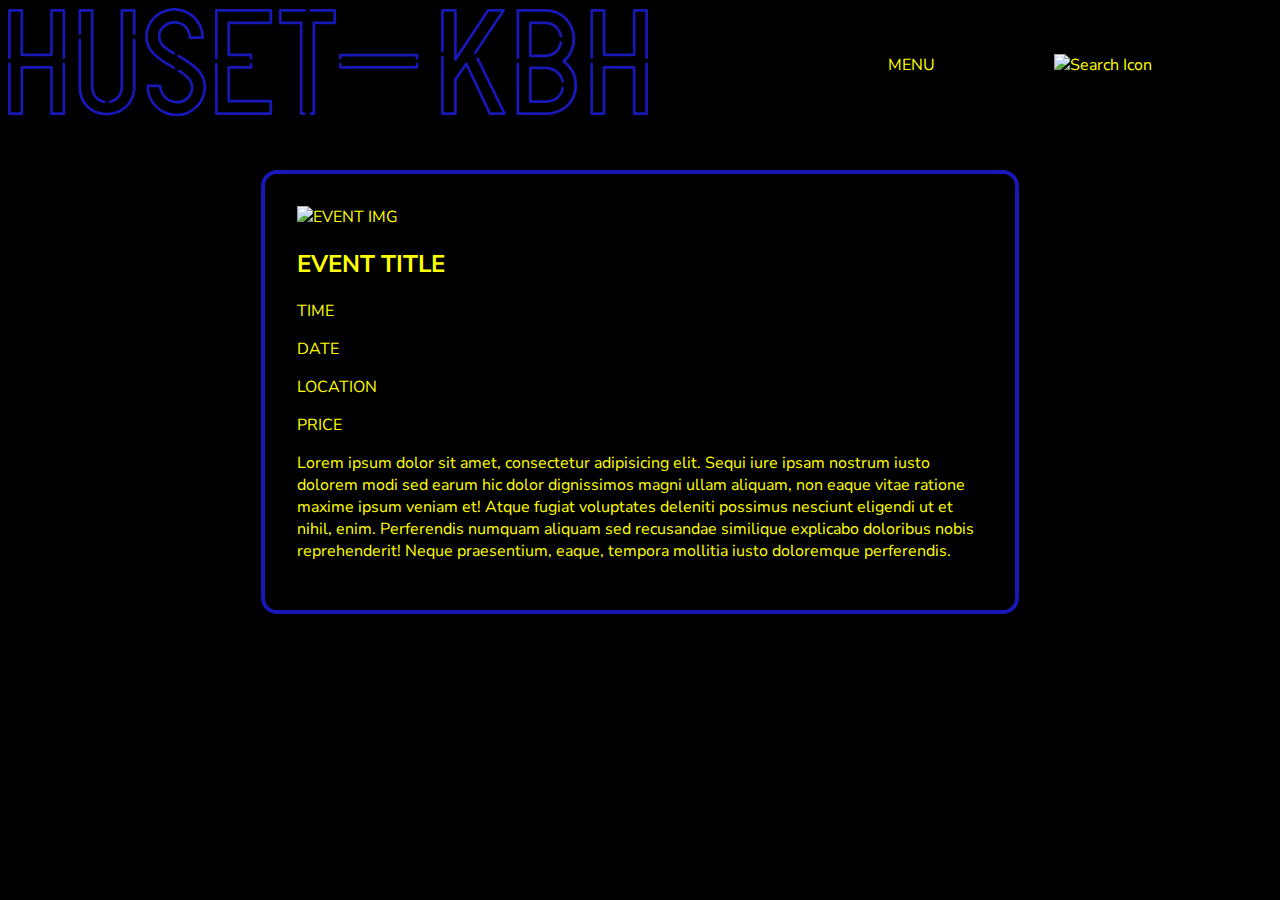
==== event.html @ 1a2fd31d "First iteration" ====
<!DOCTYPE html>
<html lang="">
<head>
    <meta charset="utf-8">
    <meta name="viewport" content="width=device-width, initial-scale=1.0">
    <title></title>
    <link rel="stylesheet" href="style.css">
</head>

<body>
        <header>
            <div class="logo">
                <svg
                    id="Layer_1"
                    data-name="Layer 1"
                    xmlns="http://www.w3.org/2000/svg"
                    xmlns:xlink="http://www.w3.org/1999/xlink"
                    viewBox="0 0 563.36 95.42"
                >
                    <defs>
                        <style>
                            .cls-2 {
                                clip-path: url(#clip-path);
                            }
                        </style>
                        <clipPath
                            id="clip-path"
                            transform="translate(-15.96 -359.84)"
                        >
                            <rect
                                class="cls-1"
                                x="15.96"
                                y="359.84"
                                width="563.36"
                                height="95.42"
                            />
                        </clipPath>
                    </defs>
                    <title>logo</title>
                    <g class="cls-2">
                        <path
                            class="cls-3"
                            d="M409.8,406.42a1.41,1.41,0,0,1-.35-.05,1.21,1.21,0,0,1-.86-1.16V363.12h-9v34.7a1.21,1.21,0,0,1-2.42,0V361.91a1.21,1.21,0,0,1,1.21-1.21H409.8a1.21,1.21,0,0,1,1.21,1.21v39.3l26.59-40a1.21,1.21,0,0,1,1-.54h13.62a1.21,1.21,0,0,1,1,1.88l-25.15,37.6a1.21,1.21,0,0,1-2-1.35L450,363.12h-10.7l-28.45,42.76a1.2,1.2,0,0,1-1,.54"
                            transform="translate(-15.96 -359.84)"
                        />
                        <path
                            class="cls-3"
                            d="M453,454.07H440.22a1.21,1.21,0,0,1-1.09-.7l-19.89-42L411,423.29v29.57a1.21,1.21,0,0,1-1.21,1.21H398.33a1.21,1.21,0,0,1-1.21-1.21V403.31a1.21,1.21,0,0,1,2.42,0v48.33h9V422.91a1.23,1.23,0,0,1,.22-.69l9.64-13.91a1.22,1.22,0,0,1,1.09-.52,1.24,1.24,0,0,1,1,.69L441,451.64H451.1L428.33,405a1.21,1.21,0,1,1,2.18-1.06l23.61,48.35a1.21,1.21,0,0,1-1.08,1.75"
                            transform="translate(-15.96 -359.84)"
                        />
                        <path
                            class="cls-3"
                            d="M488.88,454.08H464.74a1.21,1.21,0,0,1-1.21-1.21V409.11a1.21,1.21,0,1,1,2.42,0v42.55h22.93c7.08,0,13.51-2.24,18.09-6.29,4.91-4.34,7.5-10.49,7.5-17.78a24.31,24.31,0,0,0-10.15-19.84,1.22,1.22,0,0,1-.08-1.92,24.25,24.25,0,0,0,8.61-18.65c0-13.73-10.3-24.07-24-24.07H466v40.52a1.21,1.21,0,1,1-2.42,0V361.9a1.21,1.21,0,0,1,1.21-1.21h24.14a26.15,26.15,0,0,1,19,7.77,27.13,27.13,0,0,1-.91,38.22,26.79,26.79,0,0,1,10,20.91c0,8-2.87,14.78-8.31,19.59-5,4.45-12,6.9-19.7,6.9"
                            transform="translate(-15.96 -359.84)"
                        />
                        <path
                            class="cls-3"
                            d="M488.48,403.11H475.79a1.21,1.21,0,0,1-1.21-1.21v-29a1.21,1.21,0,0,1,1.21-1.21h12.69c8,0,13.94,4.86,15.44,12.69a1.21,1.21,0,1,1-2.38.45c-1.27-6.61-6.27-10.72-13.06-10.72H477v26.63h11.48c6.79,0,11.79-4.11,13.06-10.72a1.21,1.21,0,0,1,2.38.45c-1.5,7.83-7.42,12.69-15.44,12.69"
                            transform="translate(-15.96 -359.84)"
                        />
                        <path
                            class="cls-3"
                            d="M488.48,443.52H475.79a1.21,1.21,0,0,1-1.21-1.21V412.46a1.21,1.21,0,0,1,1.21-1.21h12.69c8.65,0,15.49,5.23,17,13a1.21,1.21,0,1,1-2.38.47c-1.3-6.61-7.18-11.05-14.64-11.05H477V441.1h11.48c8.16,0,13.22-3.82,14.64-11.05a1.21,1.21,0,1,1,2.38.46c-1.65,8.39-7.7,13-17,13"
                            transform="translate(-15.96 -359.84)"
                        />
                        <path
                            class="cls-3"
                            d="M65.13,404.82a1.22,1.22,0,0,1-1.22-1.21V363.12H55.4v38a1.21,1.21,0,0,1-1.21,1.21H28.1a1.21,1.21,0,0,1-1.21-1.21v-38H18.38v40.49a1.21,1.21,0,0,1-2.42,0v-41.7a1.21,1.21,0,0,1,1.21-1.21H28.1a1.21,1.21,0,0,1,1.21,1.21v38H53v-38a1.21,1.21,0,0,1,1.21-1.21H65.13a1.21,1.21,0,0,1,1.21,1.21v41.7a1.21,1.21,0,0,1-1.21,1.21"
                            transform="translate(-15.96 -359.84)"
                        />
                        <path
                            class="cls-3"
                            d="M65.13,454.07H54.19A1.21,1.21,0,0,1,53,452.86V413.29H29.31v39.57a1.21,1.21,0,0,1-1.21,1.21H17.17A1.21,1.21,0,0,1,16,452.86V409.1a1.21,1.21,0,1,1,2.42,0v42.54h8.51V412.08a1.21,1.21,0,0,1,1.21-1.21H54.19a1.21,1.21,0,0,1,1.21,1.21v39.56h8.51V409.1a1.22,1.22,0,0,1,2.43,0v43.76a1.22,1.22,0,0,1-1.21,1.21"
                            transform="translate(-15.96 -359.84)"
                        />
                        <path
                            class="cls-3"
                            d="M578.11,404.82a1.21,1.21,0,0,1-1.21-1.21V363.12h-8.51v38a1.22,1.22,0,0,1-1.22,1.21H540.68a1.21,1.21,0,0,1-1.21-1.21v-38H531v40.49a1.21,1.21,0,1,1-2.42,0v-41.7a1.21,1.21,0,0,1,1.21-1.21h10.93a1.21,1.21,0,0,1,1.21,1.21v38H566v-38a1.21,1.21,0,0,1,1.21-1.21h10.94a1.21,1.21,0,0,1,1.21,1.21v41.7a1.21,1.21,0,0,1-1.21,1.21"
                            transform="translate(-15.96 -359.84)"
                        />
                        <path
                            class="cls-3"
                            d="M578.11,454.07H567.17a1.22,1.22,0,0,1-1.21-1.21V413.29H541.89v39.57a1.21,1.21,0,0,1-1.21,1.21H529.75a1.21,1.21,0,0,1-1.21-1.21V409.1a1.21,1.21,0,0,1,2.42,0v42.54h8.51V412.08a1.21,1.21,0,0,1,1.21-1.21h26.49a1.22,1.22,0,0,1,1.22,1.21v39.56h8.51V409.1a1.21,1.21,0,0,1,2.42,0v43.76a1.21,1.21,0,0,1-1.21,1.21"
                            transform="translate(-15.96 -359.84)"
                        />
                        <path
                            class="cls-3"
                            d="M247.29,454.07h-48a1.21,1.21,0,0,1-1.21-1.21V409.49a1.21,1.21,0,1,1,2.42,0v42.15h45.53v-8.51H210.26a1.21,1.21,0,0,1-1.21-1.21V412.08a1.21,1.21,0,0,1,1.21-1.21h18.42v-1.38a1.21,1.21,0,1,1,2.42,0v2.59a1.21,1.21,0,0,1-1.21,1.21H211.47v27.42h35.82a1.21,1.21,0,0,1,1.21,1.21v10.94a1.22,1.22,0,0,1-1.21,1.21"
                            transform="translate(-15.96 -359.84)"
                        />
                        <path
                            class="cls-3"
                            d="M229.89,405.21a1.21,1.21,0,0,1-1.21-1.21v-1.65H210.26a1.21,1.21,0,0,1-1.21-1.21V372.85a1.21,1.21,0,0,1,1.21-1.21h35.81v-8.52H200.54V404a1.21,1.21,0,1,1-2.42,0V361.91a1.21,1.21,0,0,1,1.21-1.21h48a1.21,1.21,0,0,1,1.21,1.21v10.94a1.21,1.21,0,0,1-1.21,1.21H211.47v25.87h18.42a1.21,1.21,0,0,1,1.21,1.21V404a1.21,1.21,0,0,1-1.21,1.21"
                            transform="translate(-15.96 -359.84)"
                        />
                        <path
                            class="cls-3"
                            d="M276.93,454.07H274a1.21,1.21,0,0,1-1.21-1.21v-78.8H255.66a1.21,1.21,0,0,1-1.21-1.21V361.91a1.21,1.21,0,0,1,1.21-1.21h21.27a1.21,1.21,0,0,1,0,2.42H256.88v8.52H274a1.21,1.21,0,0,1,1.21,1.21v78.79h1.68a1.22,1.22,0,0,1,0,2.43"
                            transform="translate(-15.96 -359.84)"
                        />
                        <path
                            class="cls-3"
                            d="M285.25,454.07h-2.79a1.22,1.22,0,0,1,0-2.43H284V372.85a1.21,1.21,0,0,1,1.21-1.21h17.16v-8.52h-20a1.21,1.21,0,1,1,0-2.42h21.16a1.21,1.21,0,0,1,1.21,1.21v10.94a1.21,1.21,0,0,1-1.21,1.21H286.46v78.8a1.21,1.21,0,0,1-1.21,1.21"
                            transform="translate(-15.96 -359.84)"
                        />
                        <path
                            class="cls-3"
                            d="M376,405.24a1.21,1.21,0,0,1-1.21-1.21v-1.57H309.7V404a1.21,1.21,0,1,1-2.42,0v-2.78a1.21,1.21,0,0,1,1.21-1.21H376a1.21,1.21,0,0,1,1.21,1.21V404a1.21,1.21,0,0,1-1.21,1.21"
                            transform="translate(-15.96 -359.84)"
                        />
                        <path
                            class="cls-3"
                            d="M376,413.24h-67.5a1.21,1.21,0,0,1-1.21-1.21v-2.68a1.21,1.21,0,1,1,2.42,0v1.47h65.08v-1.47a1.21,1.21,0,1,1,2.42,0V412a1.21,1.21,0,0,1-1.21,1.21"
                            transform="translate(-15.96 -359.84)"
                        />
                        <path
                            class="cls-3"
                            d="M102.86,454.44c-12,0-24.93-7.95-24.93-25.42V387.91a1.21,1.21,0,1,1,2.42,0V429c0,11.08,7,23,22.51,23a23.66,23.66,0,0,0,15.84-5.79c4.7-4.18,7.19-10.13,7.19-17.21V387.91a1.21,1.21,0,1,1,2.42,0V429c0,16.69-12.8,25.42-25.45,25.42"
                            transform="translate(-15.96 -359.84)"
                        />
                        <path
                            class="cls-3"
                            d="M100.43,443.64l-.24,0c-6.88-1.36-11.33-7.09-11.33-14.59v-65.9H80.35v19.34a1.21,1.21,0,0,1-2.42,0V361.91a1.21,1.21,0,0,1,1.21-1.21H90.07a1.21,1.21,0,0,1,1.21,1.21V429c0,7.64,4.85,11.32,9.38,12.22a1.21,1.21,0,0,1-.23,2.4"
                            transform="translate(-15.96 -359.84)"
                        />
                        <path
                            class="cls-3"
                            d="M105.81,443.64a1.21,1.21,0,0,1-.24-2.4c4.54-.89,9.38-4.57,9.38-12.22V361.91a1.21,1.21,0,0,1,1.21-1.21H127.1a1.21,1.21,0,0,1,1.21,1.21v20.55a1.21,1.21,0,1,1-2.42,0V363.12h-8.52V429c0,7.52-4.45,13.25-11.33,14.6l-.23,0"
                            transform="translate(-15.96 -359.84)"
                        />
                        <path
                            class="cls-3"
                            d="M161.74,413.52a1.16,1.16,0,0,1-.59-.16c-21.4-12.08-23.69-19-24.47-26.72v-.06a25,25,0,0,1,6.87-18.74,26.15,26.15,0,0,1,45,18.08,1.22,1.22,0,0,1-1.22,1.21H176.14a1.21,1.21,0,0,1-1.21-1.17c-.24-7.16-5.42-12.36-12.33-12.36a12.85,12.85,0,0,0-9.42,4,10.86,10.86,0,0,0-2.91,8.26c.27,5.22,4.78,8.27,12.13,12.81a1.2,1.2,0,0,1,.39,1.66,1.22,1.22,0,0,1-1.67.4c-6.93-4.29-12.92-8-13.26-14.72a13.21,13.21,0,0,1,3.54-10.06,15.32,15.32,0,0,1,11.2-4.75c7.88,0,13.89,5.63,14.67,13.54h8.78a23.72,23.72,0,0,0-40.76-15.2,22.64,22.64,0,0,0-6.2,16.91c.71,7,2.89,13.34,23.25,24.84a1.21,1.21,0,0,1-.6,2.26"
                            transform="translate(-15.96 -359.84)"
                        />
                        <path
                            class="cls-3"
                            d="M164.05,455.26a26.59,26.59,0,0,1-26.34-26.78,1.21,1.21,0,0,1,1.21-1.21h11a1.21,1.21,0,0,1,1.21,1.17,13.86,13.86,0,0,0,13,13.14,12.41,12.41,0,0,0,9.41-3.82,11.67,11.67,0,0,0,3.12-9.17c-.49-5.31-4.44-8.24-10.9-12.43a1.21,1.21,0,0,1-.36-1.67,1.22,1.22,0,0,1,1.68-.36c5.84,3.79,11.36,7.37,12,14.24a14,14,0,0,1-3.77,11.05A14.74,14.74,0,0,1,164,444a16.39,16.39,0,0,1-15.27-14.31h-8.58a24.15,24.15,0,0,0,23.89,23.15,23.86,23.86,0,0,0,17.53-7.37A23.43,23.43,0,0,0,188,428c-.71-7-2.88-13.75-22.22-24.58a1.21,1.21,0,1,1,1.18-2.11c18.44,10.32,22.56,17.53,23.45,26.48v.05a26,26,0,0,1-26.36,27.46"
                            transform="translate(-15.96 -359.84)"
                        />
                    </g>
                </svg>
            </div>
            <nav>
                <p class="menu">MENU</p>
                <div class="navwrap hide">
                    <ul class="navbar">
                        <li class="navli navhome">
                            <a href="index.html">HO<br />ME</a>
                        </li>
                        <li class="navli navevents">
                            <a href="index.html?section=events"
                                >EV<br />EN<br />TS</a
                            >
                        </li>
                        <li class="navli navgames">
                            <a href="index.html?section=games"
                                >GA<br />ME<br />S</a
                            >
                        </li>
                    </ul>
                </div>
            </nav>
            <img src="#" alt="Search Icon" class="search" />
        </header>
        <main>
            <article class="event-post" id="">
                <div class="event-text-wrap">
                   <img src="#" alt="EVENT IMG" class="event-img" />
                    <h2 class="event-title">EVENT TITLE</h2>
                    <p class="event-time">TIME</p>
                    <p class="event-date">DATE</p>
                    <p class="event-location">LOCATION</p>
                    <p class="event-price">PRICE</p>
                    <p class="event-longdescription">
                        Lorem ipsum dolor sit amet, consectetur adipisicing elit.
                        Sequi iure ipsam nostrum iusto dolorem modi sed earum hic
                        dolor dignissimos magni ullam aliquam, non eaque vitae
                        ratione maxime ipsum veniam et! Atque fugiat voluptates
                        deleniti possimus nesciunt eligendi ut et nihil, enim.
                        Perferendis numquam aliquam sed recusandae similique
                        explicabo doloribus nobis reprehenderit! Neque praesentium,
                        eaque, tempora mollitia iusto doloremque perferendis.
                    </p>
                </div>
            </article>
        </main>

    <script src="event.js"></script>
</body>
</html>
---- style.css ----
@import url("https://fonts.googleapis.com/css?family=Nunito+Sans:400,900&display=swap");

* {
    box-sizing: border-box;
    font-family: "Nunito Sans", sans-serif;
}

:root {
    --bg-color: #000000;
    --accent-color: #1718b6;
    --font-color: #ffff01;
}

body {
    position: relative;
    background-color: var(--bg-color);
    color: var(--font-color);
}

a {
    text-decoration: none;
}

header {
    display: flex;
    align-items: center;
    justify-content: space-around;
}

main {
    width: 60%;
    margin: auto;
}

.logo {
    flex-grow: 1;
}

.headertitle {
    text-align: center;
    flex-grow: 5;
    text-decoration: none;
    font-size: 3rem;
}

nav {
    flex-grow: 0.5;
}

.search {
    flex-grow: 0.5;
}

#Layer_1 {
    width: 40rem;
    fill: var(--accent-color);
}



.hide {
    display: none;
}

li {
    list-style: none;
}

.menu {
    cursor: pointer;
}

.navwrap {
    position: absolute;
}

.navbar {
    position: fixed;
    left: 80vw;
    top: 0;
    width: 20vw;
    height: 100vh;
    background-color: #4f4f4f;
    margin: 0;
    font-size: 6rem;
    padding-left: 1rem;
}

.navli {
    margin-top: 3rem;
    text-decoration: none;
    line-height: 90%;
}

.navli a {
    letter-spacing: 1rem;
    color: var(--font-color);
}

.event-post {
    display: flex;
    justify-content: space-between;
    margin: 3rem 0 3rem 0;
    border: var(--accent-color) solid 4px;
    border-radius: 1rem;
    padding: 2rem;
}

.game-post {
    display: flex;
    justify-content: space-between;
    margin: 3rem 0 3rem 0;
}
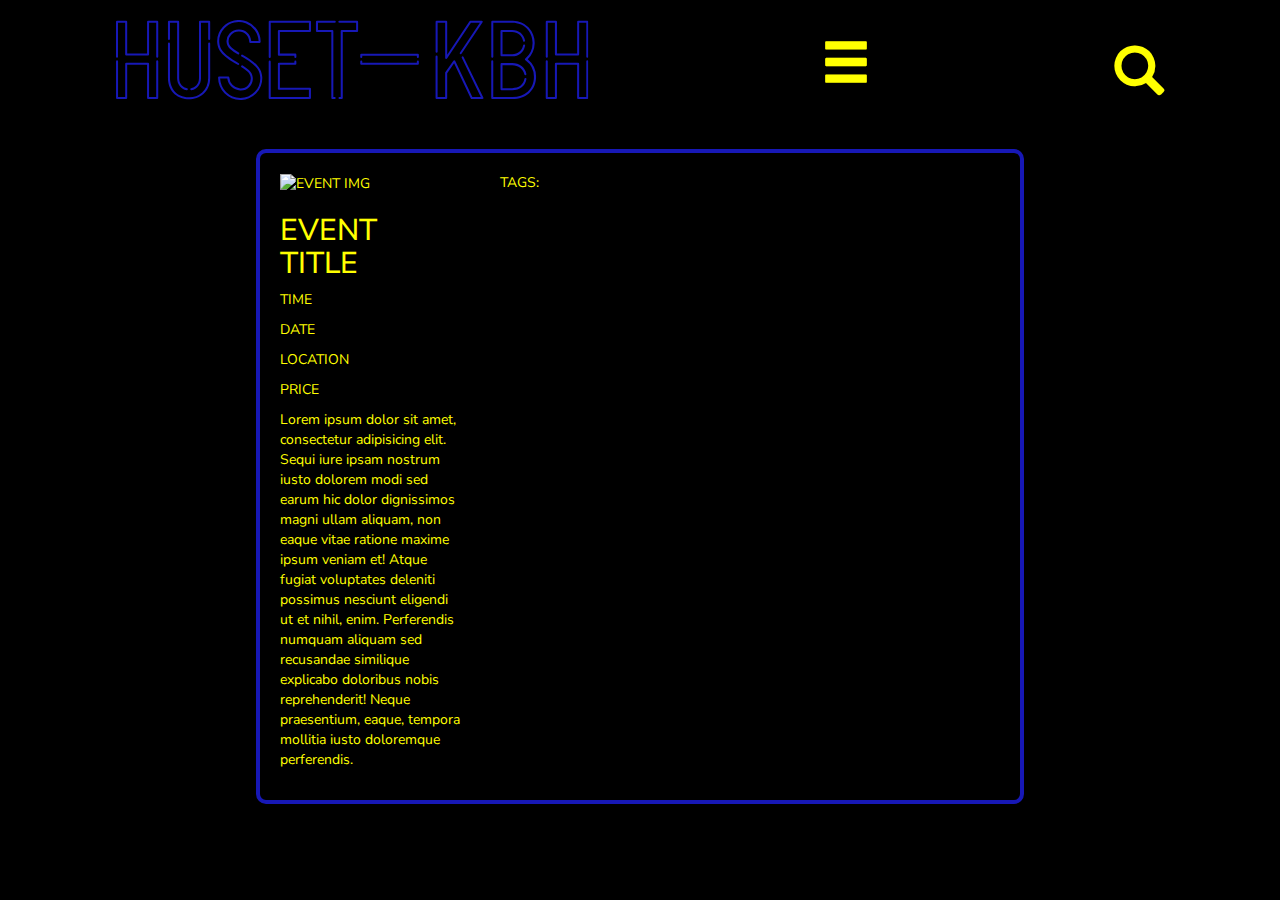
==== commit 174e33a8: "Tag support added to secondary pages" ====
--- a/event.html
+++ b/event.html
@@ -4,150 +4,157 @@
     <meta charset="utf-8">
     <meta name="viewport" content="width=device-width, initial-scale=1.0">
     <title></title>
+     <link
+            rel="stylesheet"
+            href="https://maxcdn.bootstrapcdn.com/bootstrap/3.3.6/css/bootstrap.min.css"
+        />
     <link rel="stylesheet" href="style.css">
 </head>
 
 <body>
-        <header>
+         <header>
             <div class="logo">
-                <svg
-                    id="Layer_1"
-                    data-name="Layer 1"
-                    xmlns="http://www.w3.org/2000/svg"
-                    xmlns:xlink="http://www.w3.org/1999/xlink"
-                    viewBox="0 0 563.36 95.42"
-                >
-                    <defs>
-                        <style>
-                            .cls-2 {
-                                clip-path: url(#clip-path);
-                            }
-                        </style>
-                        <clipPath
-                            id="clip-path"
-                            transform="translate(-15.96 -359.84)"
-                        >
-                            <rect
-                                class="cls-1"
-                                x="15.96"
-                                y="359.84"
-                                width="563.36"
-                                height="95.42"
-                            />
-                        </clipPath>
-                    </defs>
-                    <title>logo</title>
-                    <g class="cls-2">
-                        <path
-                            class="cls-3"
-                            d="M409.8,406.42a1.41,1.41,0,0,1-.35-.05,1.21,1.21,0,0,1-.86-1.16V363.12h-9v34.7a1.21,1.21,0,0,1-2.42,0V361.91a1.21,1.21,0,0,1,1.21-1.21H409.8a1.21,1.21,0,0,1,1.21,1.21v39.3l26.59-40a1.21,1.21,0,0,1,1-.54h13.62a1.21,1.21,0,0,1,1,1.88l-25.15,37.6a1.21,1.21,0,0,1-2-1.35L450,363.12h-10.7l-28.45,42.76a1.2,1.2,0,0,1-1,.54"
-                            transform="translate(-15.96 -359.84)"
-                        />
-                        <path
-                            class="cls-3"
-                            d="M453,454.07H440.22a1.21,1.21,0,0,1-1.09-.7l-19.89-42L411,423.29v29.57a1.21,1.21,0,0,1-1.21,1.21H398.33a1.21,1.21,0,0,1-1.21-1.21V403.31a1.21,1.21,0,0,1,2.42,0v48.33h9V422.91a1.23,1.23,0,0,1,.22-.69l9.64-13.91a1.22,1.22,0,0,1,1.09-.52,1.24,1.24,0,0,1,1,.69L441,451.64H451.1L428.33,405a1.21,1.21,0,1,1,2.18-1.06l23.61,48.35a1.21,1.21,0,0,1-1.08,1.75"
-                            transform="translate(-15.96 -359.84)"
-                        />
-                        <path
-                            class="cls-3"
-                            d="M488.88,454.08H464.74a1.21,1.21,0,0,1-1.21-1.21V409.11a1.21,1.21,0,1,1,2.42,0v42.55h22.93c7.08,0,13.51-2.24,18.09-6.29,4.91-4.34,7.5-10.49,7.5-17.78a24.31,24.31,0,0,0-10.15-19.84,1.22,1.22,0,0,1-.08-1.92,24.25,24.25,0,0,0,8.61-18.65c0-13.73-10.3-24.07-24-24.07H466v40.52a1.21,1.21,0,1,1-2.42,0V361.9a1.21,1.21,0,0,1,1.21-1.21h24.14a26.15,26.15,0,0,1,19,7.77,27.13,27.13,0,0,1-.91,38.22,26.79,26.79,0,0,1,10,20.91c0,8-2.87,14.78-8.31,19.59-5,4.45-12,6.9-19.7,6.9"
-                            transform="translate(-15.96 -359.84)"
-                        />
-                        <path
-                            class="cls-3"
-                            d="M488.48,403.11H475.79a1.21,1.21,0,0,1-1.21-1.21v-29a1.21,1.21,0,0,1,1.21-1.21h12.69c8,0,13.94,4.86,15.44,12.69a1.21,1.21,0,1,1-2.38.45c-1.27-6.61-6.27-10.72-13.06-10.72H477v26.63h11.48c6.79,0,11.79-4.11,13.06-10.72a1.21,1.21,0,0,1,2.38.45c-1.5,7.83-7.42,12.69-15.44,12.69"
-                            transform="translate(-15.96 -359.84)"
-                        />
-                        <path
-                            class="cls-3"
-                            d="M488.48,443.52H475.79a1.21,1.21,0,0,1-1.21-1.21V412.46a1.21,1.21,0,0,1,1.21-1.21h12.69c8.65,0,15.49,5.23,17,13a1.21,1.21,0,1,1-2.38.47c-1.3-6.61-7.18-11.05-14.64-11.05H477V441.1h11.48c8.16,0,13.22-3.82,14.64-11.05a1.21,1.21,0,1,1,2.38.46c-1.65,8.39-7.7,13-17,13"
-                            transform="translate(-15.96 -359.84)"
-                        />
-                        <path
-                            class="cls-3"
-                            d="M65.13,404.82a1.22,1.22,0,0,1-1.22-1.21V363.12H55.4v38a1.21,1.21,0,0,1-1.21,1.21H28.1a1.21,1.21,0,0,1-1.21-1.21v-38H18.38v40.49a1.21,1.21,0,0,1-2.42,0v-41.7a1.21,1.21,0,0,1,1.21-1.21H28.1a1.21,1.21,0,0,1,1.21,1.21v38H53v-38a1.21,1.21,0,0,1,1.21-1.21H65.13a1.21,1.21,0,0,1,1.21,1.21v41.7a1.21,1.21,0,0,1-1.21,1.21"
-                            transform="translate(-15.96 -359.84)"
-                        />
-                        <path
-                            class="cls-3"
-                            d="M65.13,454.07H54.19A1.21,1.21,0,0,1,53,452.86V413.29H29.31v39.57a1.21,1.21,0,0,1-1.21,1.21H17.17A1.21,1.21,0,0,1,16,452.86V409.1a1.21,1.21,0,1,1,2.42,0v42.54h8.51V412.08a1.21,1.21,0,0,1,1.21-1.21H54.19a1.21,1.21,0,0,1,1.21,1.21v39.56h8.51V409.1a1.22,1.22,0,0,1,2.43,0v43.76a1.22,1.22,0,0,1-1.21,1.21"
-                            transform="translate(-15.96 -359.84)"
-                        />
-                        <path
-                            class="cls-3"
-                            d="M578.11,404.82a1.21,1.21,0,0,1-1.21-1.21V363.12h-8.51v38a1.22,1.22,0,0,1-1.22,1.21H540.68a1.21,1.21,0,0,1-1.21-1.21v-38H531v40.49a1.21,1.21,0,1,1-2.42,0v-41.7a1.21,1.21,0,0,1,1.21-1.21h10.93a1.21,1.21,0,0,1,1.21,1.21v38H566v-38a1.21,1.21,0,0,1,1.21-1.21h10.94a1.21,1.21,0,0,1,1.21,1.21v41.7a1.21,1.21,0,0,1-1.21,1.21"
-                            transform="translate(-15.96 -359.84)"
-                        />
-                        <path
-                            class="cls-3"
-                            d="M578.11,454.07H567.17a1.22,1.22,0,0,1-1.21-1.21V413.29H541.89v39.57a1.21,1.21,0,0,1-1.21,1.21H529.75a1.21,1.21,0,0,1-1.21-1.21V409.1a1.21,1.21,0,0,1,2.42,0v42.54h8.51V412.08a1.21,1.21,0,0,1,1.21-1.21h26.49a1.22,1.22,0,0,1,1.22,1.21v39.56h8.51V409.1a1.21,1.21,0,0,1,2.42,0v43.76a1.21,1.21,0,0,1-1.21,1.21"
-                            transform="translate(-15.96 -359.84)"
-                        />
-                        <path
-                            class="cls-3"
-                            d="M247.29,454.07h-48a1.21,1.21,0,0,1-1.21-1.21V409.49a1.21,1.21,0,1,1,2.42,0v42.15h45.53v-8.51H210.26a1.21,1.21,0,0,1-1.21-1.21V412.08a1.21,1.21,0,0,1,1.21-1.21h18.42v-1.38a1.21,1.21,0,1,1,2.42,0v2.59a1.21,1.21,0,0,1-1.21,1.21H211.47v27.42h35.82a1.21,1.21,0,0,1,1.21,1.21v10.94a1.22,1.22,0,0,1-1.21,1.21"
-                            transform="translate(-15.96 -359.84)"
-                        />
-                        <path
-                            class="cls-3"
-                            d="M229.89,405.21a1.21,1.21,0,0,1-1.21-1.21v-1.65H210.26a1.21,1.21,0,0,1-1.21-1.21V372.85a1.21,1.21,0,0,1,1.21-1.21h35.81v-8.52H200.54V404a1.21,1.21,0,1,1-2.42,0V361.91a1.21,1.21,0,0,1,1.21-1.21h48a1.21,1.21,0,0,1,1.21,1.21v10.94a1.21,1.21,0,0,1-1.21,1.21H211.47v25.87h18.42a1.21,1.21,0,0,1,1.21,1.21V404a1.21,1.21,0,0,1-1.21,1.21"
-                            transform="translate(-15.96 -359.84)"
-                        />
-                        <path
-                            class="cls-3"
-                            d="M276.93,454.07H274a1.21,1.21,0,0,1-1.21-1.21v-78.8H255.66a1.21,1.21,0,0,1-1.21-1.21V361.91a1.21,1.21,0,0,1,1.21-1.21h21.27a1.21,1.21,0,0,1,0,2.42H256.88v8.52H274a1.21,1.21,0,0,1,1.21,1.21v78.79h1.68a1.22,1.22,0,0,1,0,2.43"
-                            transform="translate(-15.96 -359.84)"
-                        />
-                        <path
-                            class="cls-3"
-                            d="M285.25,454.07h-2.79a1.22,1.22,0,0,1,0-2.43H284V372.85a1.21,1.21,0,0,1,1.21-1.21h17.16v-8.52h-20a1.21,1.21,0,1,1,0-2.42h21.16a1.21,1.21,0,0,1,1.21,1.21v10.94a1.21,1.21,0,0,1-1.21,1.21H286.46v78.8a1.21,1.21,0,0,1-1.21,1.21"
-                            transform="translate(-15.96 -359.84)"
-                        />
-                        <path
-                            class="cls-3"
-                            d="M376,405.24a1.21,1.21,0,0,1-1.21-1.21v-1.57H309.7V404a1.21,1.21,0,1,1-2.42,0v-2.78a1.21,1.21,0,0,1,1.21-1.21H376a1.21,1.21,0,0,1,1.21,1.21V404a1.21,1.21,0,0,1-1.21,1.21"
-                            transform="translate(-15.96 -359.84)"
-                        />
-                        <path
-                            class="cls-3"
-                            d="M376,413.24h-67.5a1.21,1.21,0,0,1-1.21-1.21v-2.68a1.21,1.21,0,1,1,2.42,0v1.47h65.08v-1.47a1.21,1.21,0,1,1,2.42,0V412a1.21,1.21,0,0,1-1.21,1.21"
-                            transform="translate(-15.96 -359.84)"
-                        />
-                        <path
-                            class="cls-3"
-                            d="M102.86,454.44c-12,0-24.93-7.95-24.93-25.42V387.91a1.21,1.21,0,1,1,2.42,0V429c0,11.08,7,23,22.51,23a23.66,23.66,0,0,0,15.84-5.79c4.7-4.18,7.19-10.13,7.19-17.21V387.91a1.21,1.21,0,1,1,2.42,0V429c0,16.69-12.8,25.42-25.45,25.42"
-                            transform="translate(-15.96 -359.84)"
-                        />
-                        <path
-                            class="cls-3"
-                            d="M100.43,443.64l-.24,0c-6.88-1.36-11.33-7.09-11.33-14.59v-65.9H80.35v19.34a1.21,1.21,0,0,1-2.42,0V361.91a1.21,1.21,0,0,1,1.21-1.21H90.07a1.21,1.21,0,0,1,1.21,1.21V429c0,7.64,4.85,11.32,9.38,12.22a1.21,1.21,0,0,1-.23,2.4"
-                            transform="translate(-15.96 -359.84)"
-                        />
-                        <path
-                            class="cls-3"
-                            d="M105.81,443.64a1.21,1.21,0,0,1-.24-2.4c4.54-.89,9.38-4.57,9.38-12.22V361.91a1.21,1.21,0,0,1,1.21-1.21H127.1a1.21,1.21,0,0,1,1.21,1.21v20.55a1.21,1.21,0,1,1-2.42,0V363.12h-8.52V429c0,7.52-4.45,13.25-11.33,14.6l-.23,0"
-                            transform="translate(-15.96 -359.84)"
-                        />
-                        <path
-                            class="cls-3"
-                            d="M161.74,413.52a1.16,1.16,0,0,1-.59-.16c-21.4-12.08-23.69-19-24.47-26.72v-.06a25,25,0,0,1,6.87-18.74,26.15,26.15,0,0,1,45,18.08,1.22,1.22,0,0,1-1.22,1.21H176.14a1.21,1.21,0,0,1-1.21-1.17c-.24-7.16-5.42-12.36-12.33-12.36a12.85,12.85,0,0,0-9.42,4,10.86,10.86,0,0,0-2.91,8.26c.27,5.22,4.78,8.27,12.13,12.81a1.2,1.2,0,0,1,.39,1.66,1.22,1.22,0,0,1-1.67.4c-6.93-4.29-12.92-8-13.26-14.72a13.21,13.21,0,0,1,3.54-10.06,15.32,15.32,0,0,1,11.2-4.75c7.88,0,13.89,5.63,14.67,13.54h8.78a23.72,23.72,0,0,0-40.76-15.2,22.64,22.64,0,0,0-6.2,16.91c.71,7,2.89,13.34,23.25,24.84a1.21,1.21,0,0,1-.6,2.26"
-                            transform="translate(-15.96 -359.84)"
-                        />
-                        <path
-                            class="cls-3"
-                            d="M164.05,455.26a26.59,26.59,0,0,1-26.34-26.78,1.21,1.21,0,0,1,1.21-1.21h11a1.21,1.21,0,0,1,1.21,1.17,13.86,13.86,0,0,0,13,13.14,12.41,12.41,0,0,0,9.41-3.82,11.67,11.67,0,0,0,3.12-9.17c-.49-5.31-4.44-8.24-10.9-12.43a1.21,1.21,0,0,1-.36-1.67,1.22,1.22,0,0,1,1.68-.36c5.84,3.79,11.36,7.37,12,14.24a14,14,0,0,1-3.77,11.05A14.74,14.74,0,0,1,164,444a16.39,16.39,0,0,1-15.27-14.31h-8.58a24.15,24.15,0,0,0,23.89,23.15,23.86,23.86,0,0,0,17.53-7.37A23.43,23.43,0,0,0,188,428c-.71-7-2.88-13.75-22.22-24.58a1.21,1.21,0,1,1,1.18-2.11c18.44,10.32,22.56,17.53,23.45,26.48v.05a26,26,0,0,1-26.36,27.46"
-                            transform="translate(-15.96 -359.84)"
-                        />
-                    </g>
-                </svg>
-            </div>
+                <a href="index.html"><svg
+                        id="Layer_1"
+                        data-name="Layer 1"
+                        xmlns="http://www.w3.org/2000/svg"
+                        xmlns:xlink="http://www.w3.org/1999/xlink"
+                        viewBox="0 0 563.36 95.42"
+                    >
+                        <defs>
+                            <style>
+                                .cls-2 {
+                                    clip-path: url(#clip-path);
+                                }
+                            </style>
+                            <clipPath
+                                id="clip-path"
+                                transform="translate(-15.96 -359.84)"
+                            >
+                                <rect
+                                    class="cls-1"
+                                    x="15.96"
+                                    y="359.84"
+                                    width="563.36"
+                                    height="95.42"
+                                />
+                            </clipPath>
+                        </defs>
+                        <title>logo</title>
+                        <g class="cls-2">
+                            <path
+                                class="cls-3"
+                                d="M409.8,406.42a1.41,1.41,0,0,1-.35-.05,1.21,1.21,0,0,1-.86-1.16V363.12h-9v34.7a1.21,1.21,0,0,1-2.42,0V361.91a1.21,1.21,0,0,1,1.21-1.21H409.8a1.21,1.21,0,0,1,1.21,1.21v39.3l26.59-40a1.21,1.21,0,0,1,1-.54h13.62a1.21,1.21,0,0,1,1,1.88l-25.15,37.6a1.21,1.21,0,0,1-2-1.35L450,363.12h-10.7l-28.45,42.76a1.2,1.2,0,0,1-1,.54"
+                                transform="translate(-15.96 -359.84)"
+                            />
+                            <path
+                                class="cls-3"
+                                d="M453,454.07H440.22a1.21,1.21,0,0,1-1.09-.7l-19.89-42L411,423.29v29.57a1.21,1.21,0,0,1-1.21,1.21H398.33a1.21,1.21,0,0,1-1.21-1.21V403.31a1.21,1.21,0,0,1,2.42,0v48.33h9V422.91a1.23,1.23,0,0,1,.22-.69l9.64-13.91a1.22,1.22,0,0,1,1.09-.52,1.24,1.24,0,0,1,1,.69L441,451.64H451.1L428.33,405a1.21,1.21,0,1,1,2.18-1.06l23.61,48.35a1.21,1.21,0,0,1-1.08,1.75"
+                                transform="translate(-15.96 -359.84)"
+                            />
+                            <path
+                                class="cls-3"
+                                d="M488.88,454.08H464.74a1.21,1.21,0,0,1-1.21-1.21V409.11a1.21,1.21,0,1,1,2.42,0v42.55h22.93c7.08,0,13.51-2.24,18.09-6.29,4.91-4.34,7.5-10.49,7.5-17.78a24.31,24.31,0,0,0-10.15-19.84,1.22,1.22,0,0,1-.08-1.92,24.25,24.25,0,0,0,8.61-18.65c0-13.73-10.3-24.07-24-24.07H466v40.52a1.21,1.21,0,1,1-2.42,0V361.9a1.21,1.21,0,0,1,1.21-1.21h24.14a26.15,26.15,0,0,1,19,7.77,27.13,27.13,0,0,1-.91,38.22,26.79,26.79,0,0,1,10,20.91c0,8-2.87,14.78-8.31,19.59-5,4.45-12,6.9-19.7,6.9"
+                                transform="translate(-15.96 -359.84)"
+                            />
+                            <path
+                                class="cls-3"
+                                d="M488.48,403.11H475.79a1.21,1.21,0,0,1-1.21-1.21v-29a1.21,1.21,0,0,1,1.21-1.21h12.69c8,0,13.94,4.86,15.44,12.69a1.21,1.21,0,1,1-2.38.45c-1.27-6.61-6.27-10.72-13.06-10.72H477v26.63h11.48c6.79,0,11.79-4.11,13.06-10.72a1.21,1.21,0,0,1,2.38.45c-1.5,7.83-7.42,12.69-15.44,12.69"
+                                transform="translate(-15.96 -359.84)"
+                            />
+                            <path
+                                class="cls-3"
+                                d="M488.48,443.52H475.79a1.21,1.21,0,0,1-1.21-1.21V412.46a1.21,1.21,0,0,1,1.21-1.21h12.69c8.65,0,15.49,5.23,17,13a1.21,1.21,0,1,1-2.38.47c-1.3-6.61-7.18-11.05-14.64-11.05H477V441.1h11.48c8.16,0,13.22-3.82,14.64-11.05a1.21,1.21,0,1,1,2.38.46c-1.65,8.39-7.7,13-17,13"
+                                transform="translate(-15.96 -359.84)"
+                            />
+                            <path
+                                class="cls-3"
+                                d="M65.13,404.82a1.22,1.22,0,0,1-1.22-1.21V363.12H55.4v38a1.21,1.21,0,0,1-1.21,1.21H28.1a1.21,1.21,0,0,1-1.21-1.21v-38H18.38v40.49a1.21,1.21,0,0,1-2.42,0v-41.7a1.21,1.21,0,0,1,1.21-1.21H28.1a1.21,1.21,0,0,1,1.21,1.21v38H53v-38a1.21,1.21,0,0,1,1.21-1.21H65.13a1.21,1.21,0,0,1,1.21,1.21v41.7a1.21,1.21,0,0,1-1.21,1.21"
+                                transform="translate(-15.96 -359.84)"
+                            />
+                            <path
+                                class="cls-3"
+                                d="M65.13,454.07H54.19A1.21,1.21,0,0,1,53,452.86V413.29H29.31v39.57a1.21,1.21,0,0,1-1.21,1.21H17.17A1.21,1.21,0,0,1,16,452.86V409.1a1.21,1.21,0,1,1,2.42,0v42.54h8.51V412.08a1.21,1.21,0,0,1,1.21-1.21H54.19a1.21,1.21,0,0,1,1.21,1.21v39.56h8.51V409.1a1.22,1.22,0,0,1,2.43,0v43.76a1.22,1.22,0,0,1-1.21,1.21"
+                                transform="translate(-15.96 -359.84)"
+                            />
+                            <path
+                                class="cls-3"
+                                d="M578.11,404.82a1.21,1.21,0,0,1-1.21-1.21V363.12h-8.51v38a1.22,1.22,0,0,1-1.22,1.21H540.68a1.21,1.21,0,0,1-1.21-1.21v-38H531v40.49a1.21,1.21,0,1,1-2.42,0v-41.7a1.21,1.21,0,0,1,1.21-1.21h10.93a1.21,1.21,0,0,1,1.21,1.21v38H566v-38a1.21,1.21,0,0,1,1.21-1.21h10.94a1.21,1.21,0,0,1,1.21,1.21v41.7a1.21,1.21,0,0,1-1.21,1.21"
+                                transform="translate(-15.96 -359.84)"
+                            />
+                            <path
+                                class="cls-3"
+                                d="M578.11,454.07H567.17a1.22,1.22,0,0,1-1.21-1.21V413.29H541.89v39.57a1.21,1.21,0,0,1-1.21,1.21H529.75a1.21,1.21,0,0,1-1.21-1.21V409.1a1.21,1.21,0,0,1,2.42,0v42.54h8.51V412.08a1.21,1.21,0,0,1,1.21-1.21h26.49a1.22,1.22,0,0,1,1.22,1.21v39.56h8.51V409.1a1.21,1.21,0,0,1,2.42,0v43.76a1.21,1.21,0,0,1-1.21,1.21"
+                                transform="translate(-15.96 -359.84)"
+                            />
+                            <path
+                                class="cls-3"
+                                d="M247.29,454.07h-48a1.21,1.21,0,0,1-1.21-1.21V409.49a1.21,1.21,0,1,1,2.42,0v42.15h45.53v-8.51H210.26a1.21,1.21,0,0,1-1.21-1.21V412.08a1.21,1.21,0,0,1,1.21-1.21h18.42v-1.38a1.21,1.21,0,1,1,2.42,0v2.59a1.21,1.21,0,0,1-1.21,1.21H211.47v27.42h35.82a1.21,1.21,0,0,1,1.21,1.21v10.94a1.22,1.22,0,0,1-1.21,1.21"
+                                transform="translate(-15.96 -359.84)"
+                            />
+                            <path
+                                class="cls-3"
+                                d="M229.89,405.21a1.21,1.21,0,0,1-1.21-1.21v-1.65H210.26a1.21,1.21,0,0,1-1.21-1.21V372.85a1.21,1.21,0,0,1,1.21-1.21h35.81v-8.52H200.54V404a1.21,1.21,0,1,1-2.42,0V361.91a1.21,1.21,0,0,1,1.21-1.21h48a1.21,1.21,0,0,1,1.21,1.21v10.94a1.21,1.21,0,0,1-1.21,1.21H211.47v25.87h18.42a1.21,1.21,0,0,1,1.21,1.21V404a1.21,1.21,0,0,1-1.21,1.21"
+                                transform="translate(-15.96 -359.84)"
+                            />
+                            <path
+                                class="cls-3"
+                                d="M276.93,454.07H274a1.21,1.21,0,0,1-1.21-1.21v-78.8H255.66a1.21,1.21,0,0,1-1.21-1.21V361.91a1.21,1.21,0,0,1,1.21-1.21h21.27a1.21,1.21,0,0,1,0,2.42H256.88v8.52H274a1.21,1.21,0,0,1,1.21,1.21v78.79h1.68a1.22,1.22,0,0,1,0,2.43"
+                                transform="translate(-15.96 -359.84)"
+                            />
+                            <path
+                                class="cls-3"
+                                d="M285.25,454.07h-2.79a1.22,1.22,0,0,1,0-2.43H284V372.85a1.21,1.21,0,0,1,1.21-1.21h17.16v-8.52h-20a1.21,1.21,0,1,1,0-2.42h21.16a1.21,1.21,0,0,1,1.21,1.21v10.94a1.21,1.21,0,0,1-1.21,1.21H286.46v78.8a1.21,1.21,0,0,1-1.21,1.21"
+                                transform="translate(-15.96 -359.84)"
+                            />
+                            <path
+                                class="cls-3"
+                                d="M376,405.24a1.21,1.21,0,0,1-1.21-1.21v-1.57H309.7V404a1.21,1.21,0,1,1-2.42,0v-2.78a1.21,1.21,0,0,1,1.21-1.21H376a1.21,1.21,0,0,1,1.21,1.21V404a1.21,1.21,0,0,1-1.21,1.21"
+                                transform="translate(-15.96 -359.84)"
+                            />
+                            <path
+                                class="cls-3"
+                                d="M376,413.24h-67.5a1.21,1.21,0,0,1-1.21-1.21v-2.68a1.21,1.21,0,1,1,2.42,0v1.47h65.08v-1.47a1.21,1.21,0,1,1,2.42,0V412a1.21,1.21,0,0,1-1.21,1.21"
+                                transform="translate(-15.96 -359.84)"
+                            />
+                            <path
+                                class="cls-3"
+                                d="M102.86,454.44c-12,0-24.93-7.95-24.93-25.42V387.91a1.21,1.21,0,1,1,2.42,0V429c0,11.08,7,23,22.51,23a23.66,23.66,0,0,0,15.84-5.79c4.7-4.18,7.19-10.13,7.19-17.21V387.91a1.21,1.21,0,1,1,2.42,0V429c0,16.69-12.8,25.42-25.45,25.42"
+                                transform="translate(-15.96 -359.84)"
+                            />
+                            <path
+                                class="cls-3"
+                                d="M100.43,443.64l-.24,0c-6.88-1.36-11.33-7.09-11.33-14.59v-65.9H80.35v19.34a1.21,1.21,0,0,1-2.42,0V361.91a1.21,1.21,0,0,1,1.21-1.21H90.07a1.21,1.21,0,0,1,1.21,1.21V429c0,7.64,4.85,11.32,9.38,12.22a1.21,1.21,0,0,1-.23,2.4"
+                                transform="translate(-15.96 -359.84)"
+                            />
+                            <path
+                                class="cls-3"
+                                d="M105.81,443.64a1.21,1.21,0,0,1-.24-2.4c4.54-.89,9.38-4.57,9.38-12.22V361.91a1.21,1.21,0,0,1,1.21-1.21H127.1a1.21,1.21,0,0,1,1.21,1.21v20.55a1.21,1.21,0,1,1-2.42,0V363.12h-8.52V429c0,7.52-4.45,13.25-11.33,14.6l-.23,0"
+                                transform="translate(-15.96 -359.84)"
+                            />
+                            <path
+                                class="cls-3"
+                                d="M161.74,413.52a1.16,1.16,0,0,1-.59-.16c-21.4-12.08-23.69-19-24.47-26.72v-.06a25,25,0,0,1,6.87-18.74,26.15,26.15,0,0,1,45,18.08,1.22,1.22,0,0,1-1.22,1.21H176.14a1.21,1.21,0,0,1-1.21-1.17c-.24-7.16-5.42-12.36-12.33-12.36a12.85,12.85,0,0,0-9.42,4,10.86,10.86,0,0,0-2.91,8.26c.27,5.22,4.78,8.27,12.13,12.81a1.2,1.2,0,0,1,.39,1.66,1.22,1.22,0,0,1-1.67.4c-6.93-4.29-12.92-8-13.26-14.72a13.21,13.21,0,0,1,3.54-10.06,15.32,15.32,0,0,1,11.2-4.75c7.88,0,13.89,5.63,14.67,13.54h8.78a23.72,23.72,0,0,0-40.76-15.2,22.64,22.64,0,0,0-6.2,16.91c.71,7,2.89,13.34,23.25,24.84a1.21,1.21,0,0,1-.6,2.26"
+                                transform="translate(-15.96 -359.84)"
+                            />
+                            <path
+                                class="cls-3"
+                                d="M164.05,455.26a26.59,26.59,0,0,1-26.34-26.78,1.21,1.21,0,0,1,1.21-1.21h11a1.21,1.21,0,0,1,1.21,1.17,13.86,13.86,0,0,0,13,13.14,12.41,12.41,0,0,0,9.41-3.82,11.67,11.67,0,0,0,3.12-9.17c-.49-5.31-4.44-8.24-10.9-12.43a1.21,1.21,0,0,1-.36-1.67,1.22,1.22,0,0,1,1.68-.36c5.84,3.79,11.36,7.37,12,14.24a14,14,0,0,1-3.77,11.05A14.74,14.74,0,0,1,164,444a16.39,16.39,0,0,1-15.27-14.31h-8.58a24.15,24.15,0,0,0,23.89,23.15,23.86,23.86,0,0,0,17.53-7.37A23.43,23.43,0,0,0,188,428c-.71-7-2.88-13.75-22.22-24.58a1.21,1.21,0,1,1,1.18-2.11c18.44,10.32,22.56,17.53,23.45,26.48v.05a26,26,0,0,1-26.36,27.46"
+                                transform="translate(-15.96 -359.84)"
+                            />
+                        </g>
+                    </svg>
+                    </a>            </div>
             <nav>
-                <p class="menu">MENU</p>
+                <i class="glyphicon glyphicon-menu-hamburger menu"></i>
                 <div class="navwrap hide">
                     <ul class="navbar">
                         <li class="navli navhome">
                             <a href="index.html">HO<br />ME</a>
                         </li>
+                        <li class="navli navabout">
+                            <a href="about.html">AB<br />OU<br />T</a>
+                        </li>
                         <li class="navli navevents">
                             <a href="index.html?section=events"
                                 >EV<br />EN<br />TS</a
@@ -161,8 +168,9 @@
                     </ul>
                 </div>
             </nav>
-            <img src="#" alt="Search Icon" class="search" />
+            <i class="search glyphicon glyphicon-search"></i>
         </header>
+
         <main>
             <article class="event-post" id="">
                 <div class="event-text-wrap">
@@ -183,6 +191,7 @@
                         eaque, tempora mollitia iusto doloremque perferendis.
                     </p>
                 </div>
+                <ul class="tags">TAGS:</ul>
             </article>
         </main>
 
--- a/style.css
+++ b/style.css
@@ -17,6 +17,10 @@
     color: var(--font-color);
 }
 
+h1 {
+    font-size: 5rem;
+}
+
 a {
     text-decoration: none;
 }
@@ -25,6 +29,16 @@
     display: flex;
     align-items: center;
     justify-content: space-around;
+    font-size: 5rem;
+    margin: auto;
+    margin-top: 2rem;
+}
+
+@media only screen and (max-width: 900px) {
+    header {
+        font-size: 3rem;
+        align-items: baseline;
+    }
 }
 
 main {
@@ -32,31 +46,30 @@
     margin: auto;
 }
 
-.logo {
-    flex-grow: 1;
-}
-
-.headertitle {
-    text-align: center;
-    flex-grow: 5;
-    text-decoration: none;
-    font-size: 3rem;
-}
-
-nav {
-    flex-grow: 0.5;
+@media only screen and (max-width: 900px) {
+    main {
+        width: 95%;
+    }
+}
+
+.eventsheader,
+.gamesheader {
+    margin-left: 4rem;
 }
 
 .search {
-    flex-grow: 0.5;
+    padding-left: 1rem;
 }
 
 #Layer_1 {
-    width: 40rem;
+    height: 8rem;
     fill: var(--accent-color);
 }
-
-
+@media only screen and (max-width: 900px) {
+    #Layer_1 {
+        height: 4rem;
+    }
+}
 
 .hide {
     display: none;
@@ -85,6 +98,12 @@
     font-size: 6rem;
     padding-left: 1rem;
 }
+@media only screen and (max-width: 900px) {
+    .navbar {
+        left: 50vw;
+        width: 50vw;
+    }
+}
 
 .navli {
     margin-top: 3rem;
@@ -97,9 +116,9 @@
     color: var(--font-color);
 }
 
-.event-post {
-    display: flex;
-    justify-content: space-between;
+.event-post,
+.game-post {
+    display: grid;
     margin: 3rem 0 3rem 0;
     border: var(--accent-color) solid 4px;
     border-radius: 1rem;
@@ -107,8 +126,102 @@
 }
 
 .game-post {
+    grid-template-columns: 1fr 1fr;
+    grid-template-areas:
+        "g-title g-img"
+        "g-des g-img";
+    grid-gap: 1rem;
+}
+
+.game-title {
+    grid-area: g-title;
+}
+
+.game-img {
+    grid-area: g-img;
+align-self: center;
+}
+
+.game-shortdescription {
+    grid-area: g-des;
+    line-height: 4rem;
+}
+
+.event-title {
+    grid-area: title;
+}
+
+.event-time {
+    grid-area: time;
+}
+
+.event-date {
+    grid-area: date;
+}
+
+.event-location {
+    grid-area: location;
+}
+
+.event-price {
+    grid-area: price;
+}
+
+.event-shortdescription{
+    padding-top: 2rem;
+    grid-area: des;
+}
+
+.event-img {
+    grid-area: img;
+    justify-self: end;
+    align-self: center;
+}
+
+.event-post {
+    grid-template-columns: 1fr 1fr 2fr;
+    grid-template-areas:
+        "title title img"
+        "time date img"
+        "location price img"
+        "des des img";
+}
+
+@media only screen and (max-width: 900px) {
+    .event-post {
+        grid-template-columns: 1fr 1fr;
+        grid-template-areas:
+            "title title"
+            "img img"
+            "time date"
+            "location price"
+            "des des";
+    }
+
+    .event-img {
+        grid-area: img;
+        justify-self: default;
+        align-self: default;
+        padding: 2rem 0 2rem 0;
+        margin: auto;
+    }
+
+    .game-img {
+        margin: auto;
+        padding: 2rem 0 2rem 0;
+    }
+
+    .game-post {
+        display: block;
+    }
+}
+
+.tags {
+    width: 130%;
     display: flex;
     justify-content: space-between;
-    margin: 3rem 0 3rem 0;
-}
-
+}
+
+.tags li {
+    padding-left:
+}
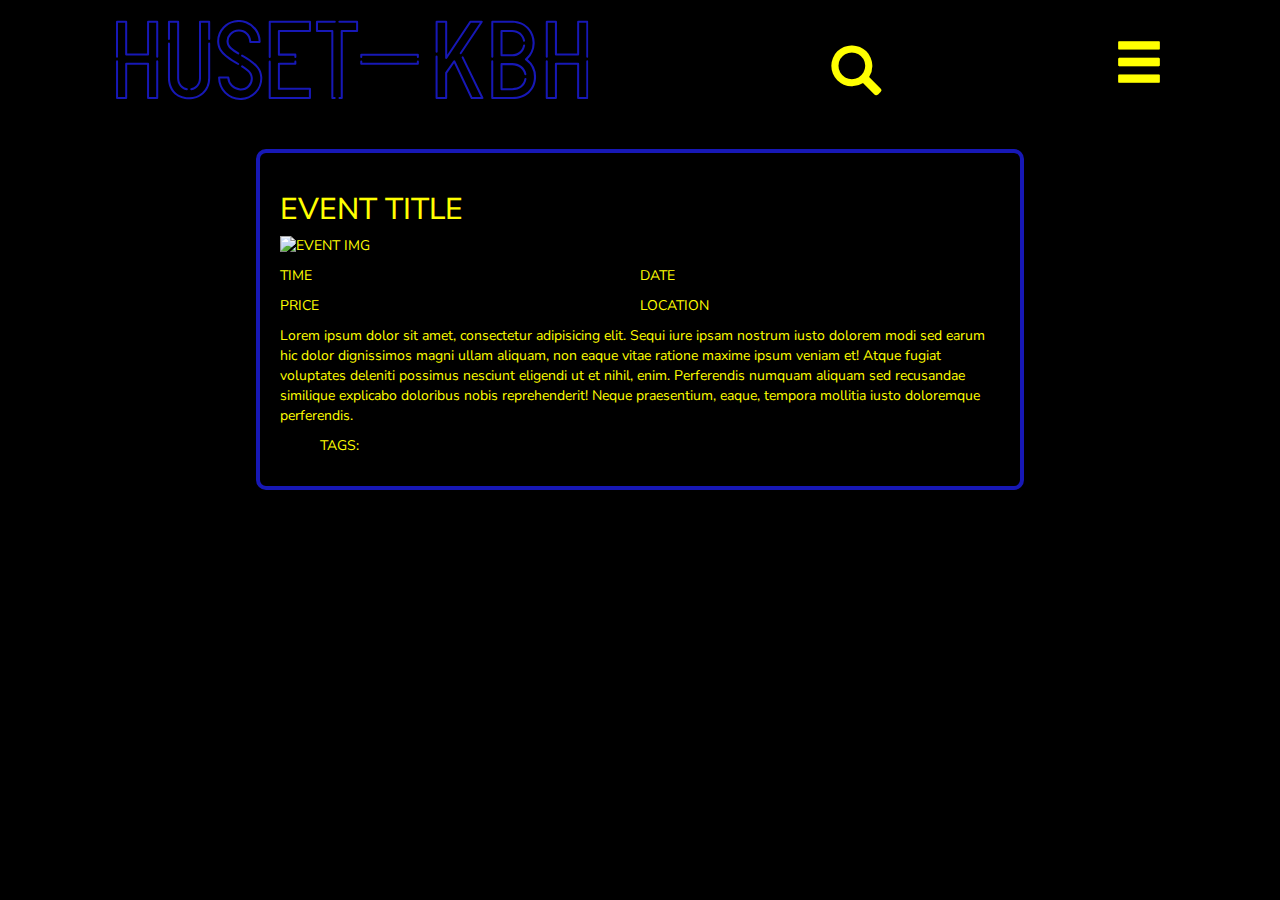
==== commit e6c3d020: "Update class structure and made single page design" ====
--- a/event.html
+++ b/event.html
@@ -145,6 +145,7 @@
                         </g>
                     </svg>
                     </a>            </div>
+                      <i class="search glyphicon glyphicon-search"></i>
             <nav>
                 <i class="glyphicon glyphicon-menu-hamburger menu"></i>
                 <div class="navwrap hide">
@@ -168,19 +169,18 @@
                     </ul>
                 </div>
             </nav>
-            <i class="search glyphicon glyphicon-search"></i>
+
         </header>
 
-        <main>
-            <article class="event-post" id="">
-                <div class="event-text-wrap">
-                   <img src="#" alt="EVENT IMG" class="event-img" />
-                    <h2 class="event-title">EVENT TITLE</h2>
-                    <p class="event-time">TIME</p>
-                    <p class="event-date">DATE</p>
-                    <p class="event-location">LOCATION</p>
-                    <p class="event-price">PRICE</p>
-                    <p class="event-longdescription">
+        <main id="single-event-page">
+            <article class="event-post single-event" id="">
+                   <img src="#" alt="EVENT IMG" class="event-img s-img" />
+                    <h2 class="event-title s-title">EVENT TITLE</h2>
+                    <p class="event-time s-time">TIME</p>
+                    <p class="event-date s-date">DATE</p>
+                    <p class="event-location s-location">LOCATION</p>
+                    <p class="event-price s-price">PRICE</p>
+                    <p class="event-longdescription s-ldes">
                         Lorem ipsum dolor sit amet, consectetur adipisicing elit.
                         Sequi iure ipsam nostrum iusto dolorem modi sed earum hic
                         dolor dignissimos magni ullam aliquam, non eaque vitae
@@ -190,7 +190,6 @@
                         explicabo doloribus nobis reprehenderit! Neque praesentium,
                         eaque, tempora mollitia iusto doloremque perferendis.
                     </p>
-                </div>
                 <ul class="tags">TAGS:</ul>
             </article>
         </main>
--- a/style.css
+++ b/style.css
@@ -26,6 +26,7 @@
 }
 
 header {
+    z-index: 0;
     display: flex;
     align-items: center;
     justify-content: space-around;
@@ -97,6 +98,7 @@
     margin: 0;
     font-size: 6rem;
     padding-left: 1rem;
+    z-index: 100;
 }
 @media only screen and (max-width: 900px) {
     .navbar {
@@ -225,3 +227,49 @@
 .tags li {
     padding-left:
 }
+
+.single-event {
+    display: grid;
+    grid-template-columns: 1fr 1fr;
+    grid-template-areas:
+        "title title"
+        "img img"
+        "time date"
+        "price location"
+        "l-des l-des"
+}
+
+.s-title {
+    grid-area: title;
+}
+
+.s-img {
+    grid-area: img;
+    margin: auto;
+    width: 100%;
+    padding-bottom: 1rem;
+}
+
+.s-time {
+    grid-area: time;
+}
+
+.s-date {
+    grid-area: date;
+}
+
+.s-location {
+    grid-area: location;
+}
+
+.s-price {
+    grid-area: price;
+}
+
+.s-ldes {
+    grid-area: l-des;
+}
+
+#single-page {
+    width: 80%;
+}
